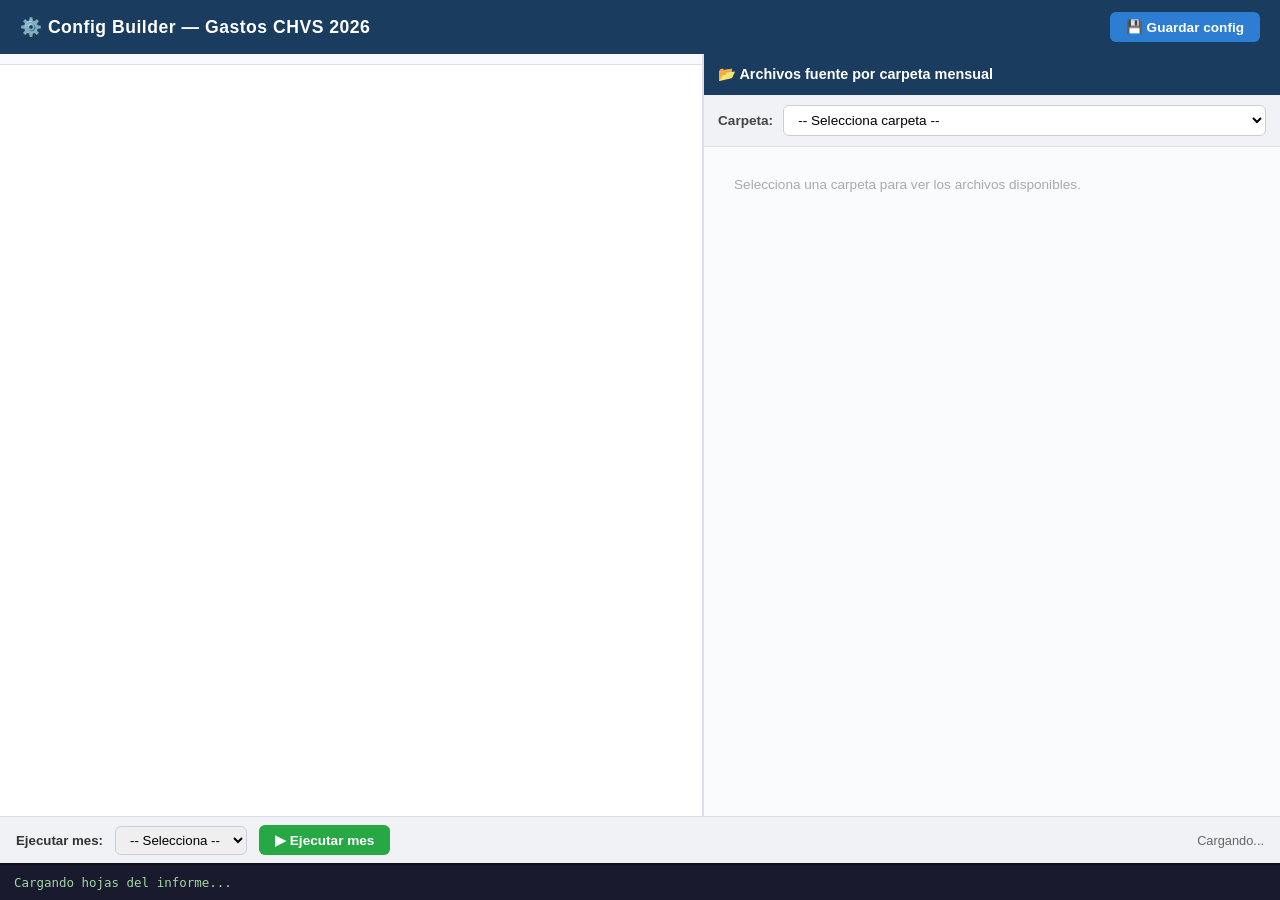
==== templates/index.html @ c242f75b "Add initial HTML structure and CSS styles for Config Builder interface" ====
<!DOCTYPE html>
<html lang="es">
<head>
  <meta charset="UTF-8">
  <meta name="viewport" content="width=device-width, initial-scale=1.0">
  <title>Config Builder — CHVS</title>
  <link rel="stylesheet" href="/static/style.css">
</head>
<body>

<!-- ═══════════════════════════ HEADER ═══════════════════════════ -->
<header>
  <h1>⚙️ Config Builder — Gastos CHVS 2026</h1>
  <div class="actions">
    <button class="btn btn-primary" id="btn-save" onclick="saveConfig()">
      💾 Guardar config
    </button>
  </div>
</header>

<!-- ═══════════════════════════ MAIN ════════════════════════════ -->
<div class="main">

  <!-- ─────────── PANEL IZQUIERDO: hojas Excel ─────────── -->
  <div class="panel-left">
    <div class="tabs-nav" id="tabs-nav">
      <!-- pestañas generadas por JS -->
    </div>
    <div class="sheet-content" id="sheet-content">
      <!-- filas de la hoja activa -->
    </div>
  </div>

  <!-- ─────────── PANEL DERECHO: archivos fuente ─────────── -->
  <div class="panel-right">
    <div class="panel-right-header">
      📂 Archivos fuente por carpeta mensual
    </div>

    <div class="folder-select-wrap">
      <label>Carpeta:</label>
      <select class="folder-select" id="folder-select">
        <option value="">-- Selecciona carpeta --</option>
      </select>
    </div>

    <div class="accordion-wrap" id="accordion-wrap">
      <p style="padding:20px;color:#aaa;font-size:.85rem;">
        Selecciona una carpeta para ver los archivos disponibles.
      </p>
    </div>
  </div>

</div>

<!-- ═══════════════════════════ FOOTER ═══════════════════════════ -->
<div class="footer-bar">
  <label style="font-size:.83rem;font-weight:600;">Ejecutar mes:</label>
  <select id="run-folder">
    <option value="">-- Selecciona --</option>
  </select>
  <button class="btn btn-success" id="btn-run" onclick="runMes()">
    ▶ Ejecutar mes
  </button>
  <span class="stats" id="stats">Cargando...</span>
</div>

<!-- ═══════════════════════════ LOG ══════════════════════════════ -->
<div class="log-panel" id="log-panel"></div>

<script src="/static/app.js"></script>
</body>
</html>
---- static/style.css ----
* { box-sizing: border-box; margin: 0; padding: 0; }

body {
  font-family: 'Segoe UI', sans-serif;
  background: #f0f2f5;
  color: #333;
  height: 100vh;
  display: flex;
  flex-direction: column;
}

/* ── Header ── */
header {
  background: #1a3c5e;
  color: white;
  padding: 12px 20px;
  display: flex;
  align-items: center;
  justify-content: space-between;
  flex-shrink: 0;
}
header h1 { font-size: 1.1rem; font-weight: 600; letter-spacing: .5px; }
header .actions { display: flex; gap: 10px; }

/* ── Botones ── */
.btn {
  padding: 7px 16px;
  border: none;
  border-radius: 6px;
  cursor: pointer;
  font-size: .85rem;
  font-weight: 600;
  transition: opacity .15s;
}
.btn:hover { opacity: .85; }
.btn:disabled { opacity: .4; cursor: not-allowed; }
.btn-primary  { background: #2d7dd2; color: #fff; }
.btn-success  { background: #28a745; color: #fff; }
.btn-danger   { background: #dc3545; color: #fff; }
.btn-sm       { padding: 3px 10px; font-size: .78rem; }

/* ── Layout principal ── */
.main {
  display: flex;
  flex: 1;
  overflow: hidden;
  gap: 0;
}

/* ── Panel izquierdo ── */
.panel-left {
  width: 55%;
  display: flex;
  flex-direction: column;
  background: #fff;
  border-right: 2px solid #dde;
  overflow: hidden;
}

.tabs-nav {
  display: flex;
  flex-wrap: wrap;
  gap: 4px;
  padding: 10px 12px 0;
  background: #f7f9fc;
  border-bottom: 1px solid #dde;
  flex-shrink: 0;
}
.tab-btn {
  padding: 6px 12px;
  border: 1px solid #ccd;
  border-bottom: none;
  border-radius: 6px 6px 0 0;
  background: #eef1f5;
  cursor: pointer;
  font-size: .8rem;
  font-weight: 600;
  color: #555;
  transition: background .15s;
}
.tab-btn.active {
  background: #fff;
  color: #1a3c5e;
  border-color: #1a3c5e;
  border-bottom: 2px solid #fff;
  margin-bottom: -1px;
}
.tab-btn .badge {
  display: inline-block;
  background: #2d7dd2;
  color: white;
  border-radius: 10px;
  padding: 0 5px;
  font-size: .7rem;
  margin-left: 4px;
}

.sheet-content {
  flex: 1;
  overflow-y: auto;
  padding: 12px;
}

/* ── Filas del destino ── */
.dest-row {
  border: 1px solid #e0e4ea;
  border-radius: 8px;
  margin-bottom: 8px;
  overflow: hidden;
  transition: border-color .2s;
}
.dest-row.has-sources  { border-left: 4px solid #28a745; }
.dest-row.no-sources   { border-left: 4px solid #ccc; }
.dest-row.drag-over    { border-color: #2d7dd2; background: #e8f0fb; }
.dest-row.formula-row  { border-left: 4px solid #f0c040; background: #fffdf0; opacity: .75; }

.formula-label { color: #b8860b; font-weight: 700; font-size: .85rem; min-width: 140px; }
.formula-desc  { color: #999; font-style: italic; }
.sin-codigo    { color: #888; font-style: italic; min-width: 140px; font-size: .8rem; }

.dest-row-header {
  display: flex;
  align-items: center;
  padding: 8px 12px;
  background: #f8f9fc;
  gap: 10px;
}
.dest-codigo {
  font-family: monospace;
  font-size: .78rem;
  color: #1a3c5e;
  font-weight: 700;
  min-width: 140px;
}
.dest-desc {
  font-size: .85rem;
  color: #444;
  flex: 1;
}
.dest-status {
  width: 10px;
  height: 10px;
  border-radius: 50%;
  flex-shrink: 0;
}
.status-green  { background: #28a745; }
.status-gray   { background: #ccc; }

.dest-sources {
  padding: 6px 12px 8px;
  display: flex;
  flex-wrap: wrap;
  gap: 6px;
  min-height: 36px;
  background: #fff;
}
.drop-hint {
  font-size: .78rem;
  color: #aaa;
  font-style: italic;
  align-self: center;
}

/* ── Chips de fuente ── */
.source-chip {
  display: inline-flex;
  align-items: center;
  gap: 5px;
  background: #e3f0ff;
  border: 1px solid #b3d0f5;
  border-radius: 20px;
  padding: 3px 10px;
  font-size: .75rem;
  color: #1a3c5e;
  cursor: grab;
}
.source-chip .chip-code   { font-weight: 700; font-family: monospace; }
.source-chip .chip-file   { color: #666; font-size: .7rem; }
.source-chip .chip-val    { color: #28a745; font-weight: 600; }
.source-chip .chip-remove {
  cursor: pointer;
  color: #dc3545;
  font-weight: 700;
  font-size: .9rem;
  line-height: 1;
}
.source-chip .chip-remove:hover { color: #a00; }

.chip-total {
  display: inline-flex;
  align-items: center;
  background: #1a3c5e;
  color: #fff;
  border-radius: 20px;
  padding: 3px 12px;
  font-size: .76rem;
  font-weight: 700;
  margin-left: 4px;
}

.chip-fijo {
  background: #fff3e0;
  border-color: #ff9800;
  color: #e65100;
}

.dest-manual {
  padding: 4px 12px 6px;
  background: #fafafa;
  border-top: 1px dashed #e0e4ea;
}
.manual-op-row {
  display: flex;
  align-items: center;
  gap: 6px;
  margin-bottom: 4px;
}
.manual-op-row label {
  font-size: .73rem;
  color: #999;
  white-space: nowrap;
  min-width: 32px;
}
.manual-op-sel {
  padding: 3px 6px;
  border: 1px solid #dde;
  border-radius: 6px;
  font-size: .8rem;
  font-weight: 700;
  color: #1a3c5e;
  background: #fff;
  cursor: pointer;
}
.manual-input {
  width: 120px;
  padding: 3px 8px;
  border: 1px solid #dde;
  border-radius: 6px;
  font-size: .8rem;
  color: #333;
}
.btn-op-remove {
  border: none;
  background: none;
  color: #dc3545;
  font-size: 1rem;
  font-weight: 700;
  cursor: pointer;
  line-height: 1;
  padding: 0 4px;
}
.btn-op-remove:hover { color: #a00; }
.btn-op-add {
  border: 1px dashed #aab;
  background: none;
  color: #555;
  font-size: .75rem;
  border-radius: 6px;
  padding: 3px 10px;
  cursor: pointer;
  margin-top: 2px;
}
.btn-op-add:hover { background: #eef; color: #1a3c5e; }

/* ── Panel derecho ── */
.panel-right {
  width: 45%;
  display: flex;
  flex-direction: column;
  background: #fafbfc;
  overflow: hidden;
}

.panel-right-header {
  padding: 12px 14px;
  background: #1a3c5e;
  color: white;
  font-size: .9rem;
  font-weight: 600;
  flex-shrink: 0;
}

.folder-select-wrap {
  padding: 10px 14px;
  border-bottom: 1px solid #dde;
  background: #f0f2f5;
  display: flex;
  align-items: center;
  gap: 10px;
  flex-shrink: 0;
}
.folder-select-wrap label { font-size: .85rem; font-weight: 600; color: #444; }
.folder-select-wrap select {
  flex: 1;
  padding: 6px 10px;
  border: 1px solid #ccd;
  border-radius: 6px;
  font-size: .85rem;
  background: white;
}

.accordion-wrap {
  flex: 1;
  overflow-y: auto;
  padding: 10px;
}

/* ── Acordeón ── */
.accordion-item {
  border: 1px solid #dde;
  border-radius: 8px;
  margin-bottom: 8px;
  overflow: hidden;
}
.accordion-header {
  padding: 9px 14px;
  background: #eef1f6;
  cursor: pointer;
  display: flex;
  align-items: center;
  justify-content: space-between;
  user-select: none;
  font-size: .82rem;
  font-weight: 600;
  color: #1a3c5e;
}
.accordion-header:hover { background: #e0e6f0; }
.accordion-header .arrow { transition: transform .2s; }
.accordion-header.open .arrow { transform: rotate(90deg); }
.accordion-body {
  display: none;
  padding: 6px 10px 10px;
  background: white;
  max-height: 320px;
  overflow-y: auto;
}
.accordion-body.open { display: block; }

/* ── Chips arrastrables (derecha) ── */
.draggable-chip {
  display: inline-flex;
  align-items: center;
  gap: 6px;
  background: #fff8e1;
  border: 1px solid #f0c040;
  border-radius: 20px;
  padding: 4px 10px;
  margin: 3px;
  font-size: .75rem;
  cursor: grab;
  transition: background .15s, box-shadow .15s;
}
.draggable-chip:hover {
  background: #fff3b0;
  box-shadow: 0 2px 8px rgba(0,0,0,.12);
}
.draggable-chip:active { cursor: grabbing; }
.draggable-chip .dc-code { font-weight: 700; font-family: monospace; color: #333; }
.draggable-chip .dc-desc { color: #555; max-width: 160px; overflow: hidden; text-overflow: ellipsis; white-space: nowrap; }
.draggable-chip .dc-val  { color: #28a745; font-weight: 600; }

/* Buscador en acordeón */
.chip-search {
  width: 100%;
  padding: 5px 10px;
  border: 1px solid #dde;
  border-radius: 6px;
  font-size: .82rem;
  margin-bottom: 8px;
}

/* ── Panel de log ── */
.log-panel {
  background: #1a1a2e;
  color: #a0d8a0;
  font-family: monospace;
  font-size: .78rem;
  padding: 10px 14px;
  max-height: 160px;
  overflow-y: auto;
  flex-shrink: 0;
  border-top: 2px solid #0d1117;
  white-space: pre-wrap;
  display: none;
}
.log-panel.visible { display: block; }

/* ── Barra inferior ── */
.footer-bar {
  background: #f0f2f5;
  border-top: 1px solid #dde;
  padding: 8px 16px;
  display: flex;
  align-items: center;
  gap: 12px;
  flex-shrink: 0;
}
.footer-bar select {
  padding: 5px 10px;
  border: 1px solid #ccd;
  border-radius: 6px;
  font-size: .83rem;
}
.footer-bar .stats {
  margin-left: auto;
  font-size: .8rem;
  color: #666;
}

/* Loading spinner */
.spinner {
  display: inline-block;
  width: 14px;
  height: 14px;
  border: 2px solid #fff;
  border-top-color: transparent;
  border-radius: 50%;
  animation: spin .6s linear infinite;
  vertical-align: middle;
  margin-right: 4px;
}
@keyframes spin { to { transform: rotate(360deg); } }

/* Tooltip */
[data-tip] { position: relative; }
[data-tip]:hover::after {
  content: attr(data-tip);
  position: absolute;
  bottom: 120%;
  left: 50%;
  transform: translateX(-50%);
  background: #333;
  color: #fff;
  padding: 4px 8px;
  border-radius: 4px;
  font-size: .72rem;
  white-space: nowrap;
  z-index: 999;
}
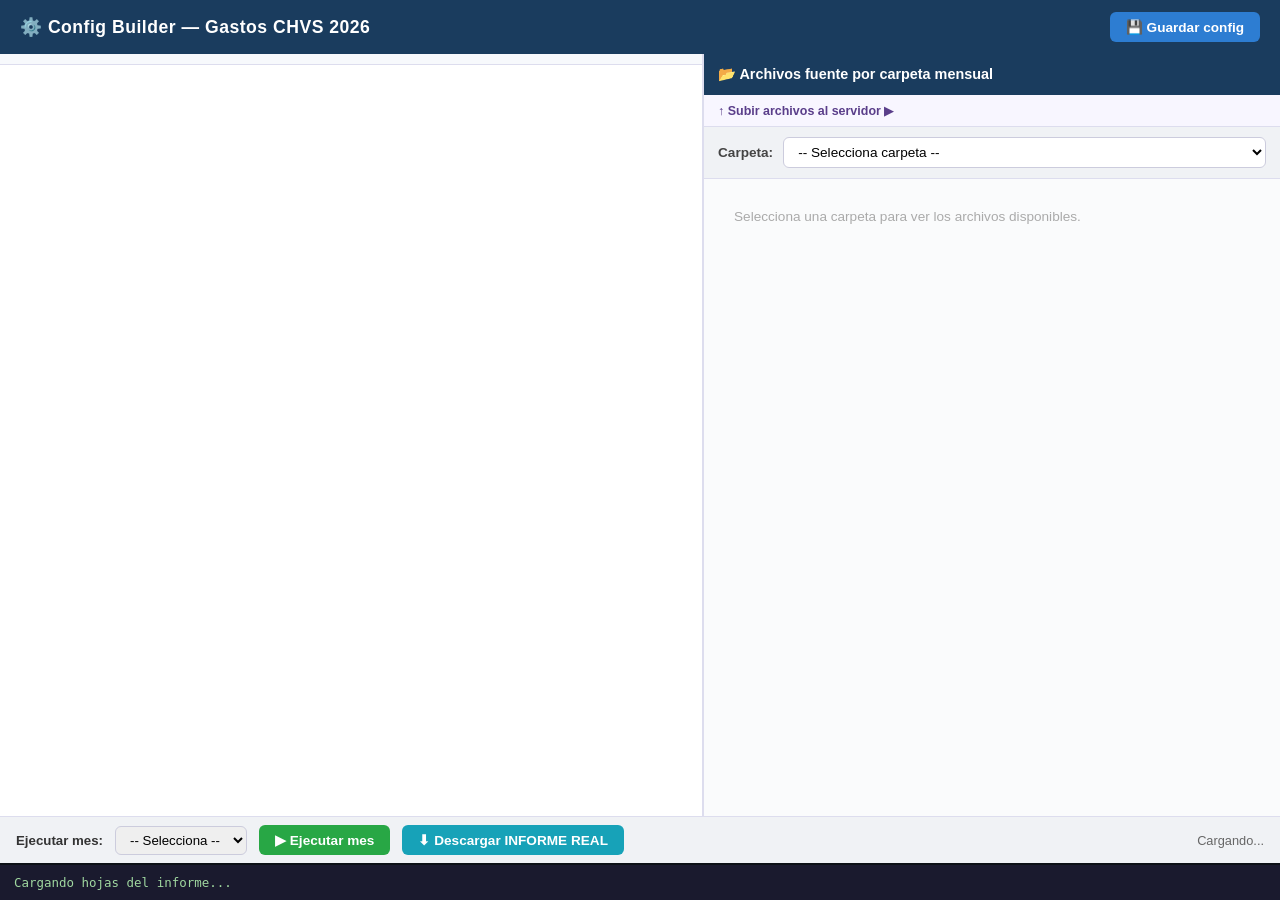
==== commit 8f616d06: "Implement file upload and download functionality, refactor BASE path handling for dynamic environmen" ====
--- a/templates/index.html
+++ b/templates/index.html
@@ -37,6 +37,26 @@
       📂 Archivos fuente por carpeta mensual
     </div>
 
+    <!-- ── Subir archivos al servidor ── -->
+    <div class="upload-section">
+      <div class="upload-header" onclick="toggleUpload()">
+        &#8593; Subir archivos al servidor <span id="upload-arrow">&#9654;</span>
+      </div>
+      <div class="upload-body" id="upload-body" style="display:none">
+        <div class="upload-row">
+          <label>Carpeta mes:</label>
+          <input type="text" id="upload-folder" placeholder="Ej: ABRIL" maxlength="20"
+                 style="width:90px;text-transform:uppercase">
+        </div>
+        <input type="file" id="upload-files" multiple accept=".xls,.xlsx"
+               style="font-size:.78rem;margin:6px 0">
+        <button class="btn btn-upload" id="btn-upload" onclick="uploadFiles()">
+          Subir archivos
+        </button>
+        <div id="upload-status" style="font-size:.75rem;margin-top:4px;color:#555"></div>
+      </div>
+    </div>
+
     <div class="folder-select-wrap">
       <label>Carpeta:</label>
       <select class="folder-select" id="folder-select">
@@ -62,6 +82,9 @@
   <button class="btn btn-success" id="btn-run" onclick="runMes()">
     ▶ Ejecutar mes
   </button>
+  <a class="btn btn-download" id="btn-download" href="/api/download/informe" download>
+    &#11015; Descargar INFORME REAL
+  </a>
   <span class="stats" id="stats">Cargando...</span>
 </div>
 
--- a/static/style.css
+++ b/static/style.css
@@ -37,6 +37,8 @@
 .btn-primary  { background: #2d7dd2; color: #fff; }
 .btn-success  { background: #28a745; color: #fff; }
 .btn-danger   { background: #dc3545; color: #fff; }
+.btn-upload   { background: #6f42c1; color: #fff; font-size:.78rem; padding:5px 12px; }
+.btn-download { background: #17a2b8; color: #fff; text-decoration:none; display:inline-flex; align-items:center; gap:4px; }
 .btn-sm       { padding: 3px 10px; font-size: .78rem; }
 
 /* ── Layout principal ── */
@@ -146,6 +148,22 @@
 .status-green  { background: #28a745; }
 .status-gray   { background: #ccc; }
 
+/* ── Títulos de sección ── */
+.section-title {
+  margin: 14px 0 4px;
+  padding: 5px 14px;
+  background: #e8f0fe;
+  border-left: 4px solid #4a6fa5;
+  border-radius: 3px;
+  font-size: .78rem;
+  font-weight: 700;
+  color: #2c3e6b;
+  letter-spacing: .05em;
+  text-transform: uppercase;
+  pointer-events: none;
+  user-select: none;
+}
+
 .dest-sources {
   padding: 6px 12px 8px;
   display: flex;
@@ -278,6 +296,39 @@
   font-size: .9rem;
   font-weight: 600;
   flex-shrink: 0;
+}
+
+/* ── Sección de carga de archivos ── */
+.upload-section {
+  border-bottom: 1px solid #dde;
+  background: #f8f6ff;
+}
+.upload-header {
+  padding: 8px 14px;
+  font-size: .78rem;
+  font-weight: 600;
+  color: #5a3e8a;
+  cursor: pointer;
+  user-select: none;
+}
+.upload-header:hover { background: #ede8f8; }
+.upload-body {
+  padding: 8px 14px 12px;
+  display: flex;
+  flex-direction: column;
+  gap: 4px;
+}
+.upload-row {
+  display: flex;
+  align-items: center;
+  gap: 8px;
+  font-size: .78rem;
+}
+.upload-row input {
+  padding: 3px 7px;
+  border: 1px solid #ccc;
+  border-radius: 4px;
+  font-size: .78rem;
 }
 
 .folder-select-wrap {
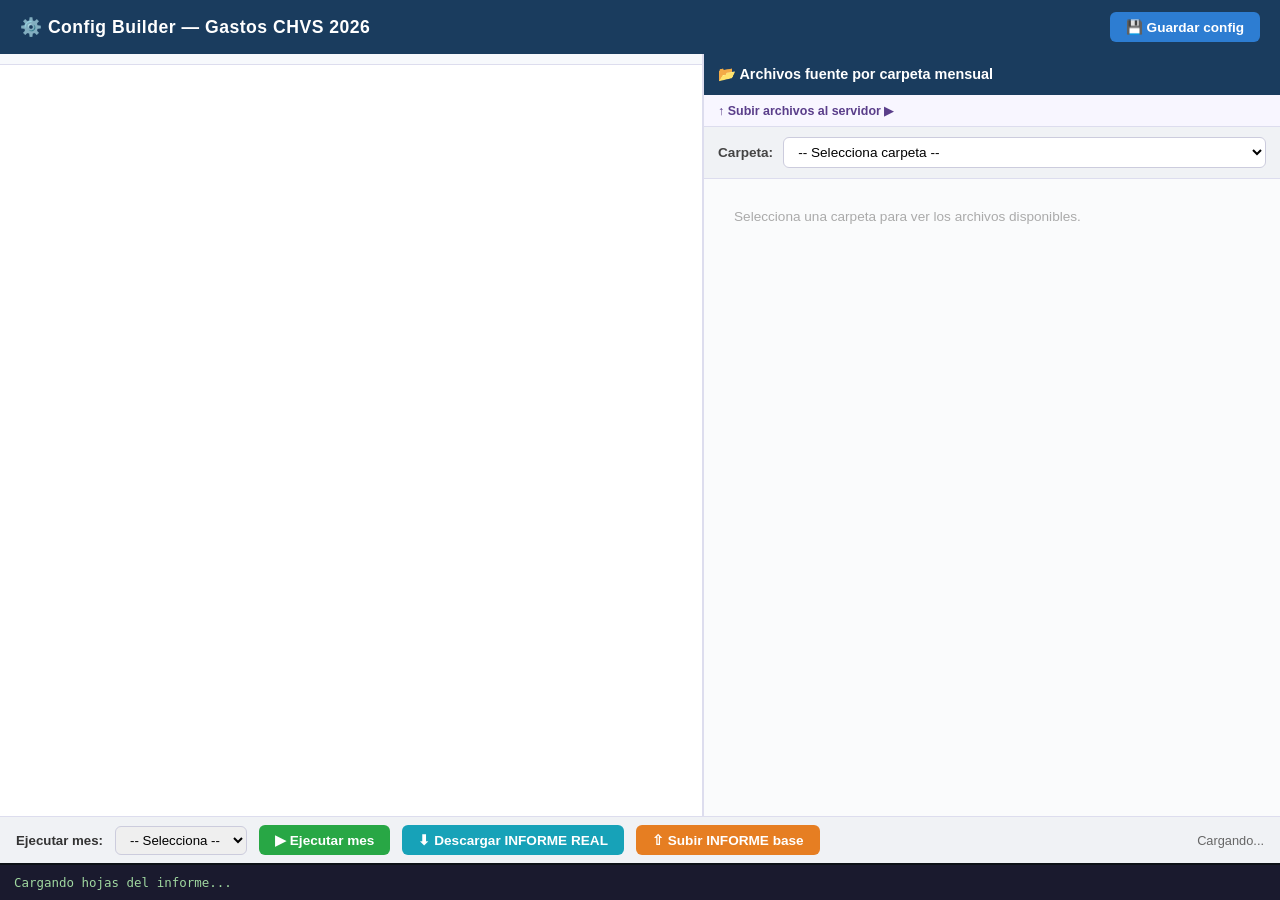
==== commit d2a5266e: "Add endpoint and UI button to replace INFORME REAL base file Users can now upload a fresh .xlsx temp" ====
--- a/templates/index.html
+++ b/templates/index.html
@@ -85,6 +85,10 @@
   <a class="btn btn-download" id="btn-download" href="/api/download/informe" download>
     &#11015; Descargar INFORME REAL
   </a>
+  <label class="btn btn-replace" title="Reemplazar el INFORME REAL base en el servidor">
+    &#8679; Subir INFORME base
+    <input type="file" accept=".xlsx" style="display:none" onchange="subirInformeBase(this)">
+  </label>
   <span class="stats" id="stats">Cargando...</span>
 </div>
 
--- a/static/style.css
+++ b/static/style.css
@@ -39,6 +39,7 @@
 .btn-danger   { background: #dc3545; color: #fff; }
 .btn-upload   { background: #6f42c1; color: #fff; font-size:.78rem; padding:5px 12px; }
 .btn-download { background: #17a2b8; color: #fff; text-decoration:none; display:inline-flex; align-items:center; gap:4px; }
+.btn-replace  { background: #e67e22; color: #fff; cursor:pointer; display:inline-flex; align-items:center; gap:4px; }
 .btn-sm       { padding: 3px 10px; font-size: .78rem; }
 
 /* ── Layout principal ── */
@@ -162,6 +163,25 @@
   text-transform: uppercase;
   pointer-events: none;
   user-select: none;
+}
+
+/* Fila con referencia interna al libro (cross-sheet) */
+.interno-row {
+  opacity: .85;
+  border-left: 3px solid #9b59b6;
+  background: #f9f4fe;
+}
+.interno-row .dest-row-header {
+  cursor: default;
+}
+.status-interno {
+  background: #9b59b6 !important;
+}
+.interno-badge {
+  font-size: .72rem;
+  color: #7d3c98;
+  padding: 2px 8px 4px;
+  font-style: italic;
 }
 
 .dest-sources {
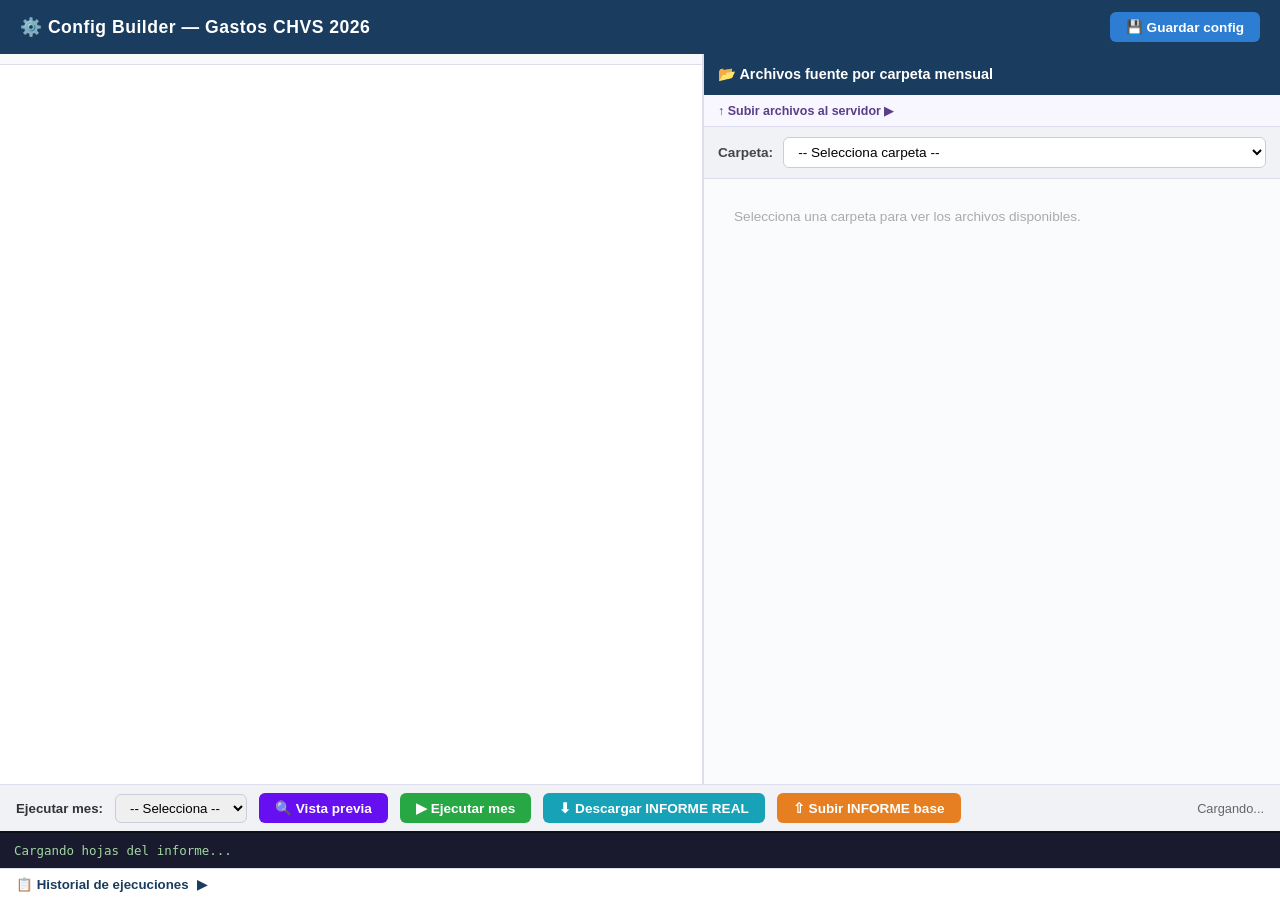
==== commit 96274f69: "Mejoras de robustez: fix inferEntidad, preview modal e historial UI - Fix raíz de inferEntidad(): ag" ====
--- a/templates/index.html
+++ b/templates/index.html
@@ -64,6 +64,11 @@
       </select>
     </div>
 
+    <div class="selection-bar" id="selection-bar" style="display:none">
+      <span class="sel-count"></span>
+      <button class="btn-sel-clear" onclick="clearChipSelection()">✕ Limpiar selección</button>
+    </div>
+
     <div class="accordion-wrap" id="accordion-wrap">
       <p style="padding:20px;color:#aaa;font-size:.85rem;">
         Selecciona una carpeta para ver los archivos disponibles.
@@ -79,6 +84,9 @@
   <select id="run-folder">
     <option value="">-- Selecciona --</option>
   </select>
+  <button class="btn btn-preview" id="btn-preview" onclick="previewMes()">
+    🔍 Vista previa
+  </button>
   <button class="btn btn-success" id="btn-run" onclick="runMes()">
     ▶ Ejecutar mes
   </button>
@@ -95,6 +103,25 @@
 <!-- ═══════════════════════════ LOG ══════════════════════════════ -->
 <div class="log-panel" id="log-panel"></div>
 
+<!-- ═══════════════════════ HISTORIAL ══════════════════════════ -->
+<div class="hist-panel">
+  <div class="hist-header" onclick="toggleHistorial()">
+    📋 Historial de ejecuciones <span id="hist-arrow">▶</span>
+  </div>
+  <div id="hist-body" style="display:none"></div>
+</div>
+
+<!-- ═══════════════════════ MODAL PREVIEW ══════════════════════ -->
+<div id="prev-modal" class="prev-overlay" style="display:none" onclick="if(event.target===this)closePrevModal()">
+  <div class="prev-modal">
+    <div id="prev-body"></div>
+    <div class="prev-footer">
+      <button class="btn btn-success" onclick="confirmarEjecutar()">▶ Ejecutar mes</button>
+      <button class="btn" style="background:#6c757d;color:#fff" onclick="closePrevModal()">Cancelar</button>
+    </div>
+  </div>
+</div>
+
 <script src="/static/app.js"></script>
 </body>
 </html>
--- a/static/style.css
+++ b/static/style.css
@@ -41,6 +41,7 @@
 .btn-download { background: #17a2b8; color: #fff; text-decoration:none; display:inline-flex; align-items:center; gap:4px; }
 .btn-replace  { background: #e67e22; color: #fff; cursor:pointer; display:inline-flex; align-items:center; gap:4px; }
 .btn-sm       { padding: 3px 10px; font-size: .78rem; }
+.btn-preview  { background: #6610f2; color: #fff; }
 
 /* ── Layout principal ── */
 .main {
@@ -242,6 +243,37 @@
   color: #e65100;
 }
 
+.chip-op-btn {
+  display: inline-flex;
+  align-items: center;
+  justify-content: center;
+  width: 18px;
+  height: 18px;
+  border-radius: 50%;
+  border: none;
+  font-size: .8rem;
+  font-weight: 700;
+  line-height: 1;
+  cursor: pointer;
+  padding: 0;
+  flex-shrink: 0;
+  transition: background .15s, color .15s;
+}
+.chip-op-btn.op-plus  { background: #d4edda; color: #155724; }
+.chip-op-btn.op-minus { background: #f8d7da; color: #721c24; }
+.chip-op-btn:hover { filter: brightness(0.88); }
+
+.chip-creditos {
+  font-size: .65rem;
+  font-weight: 600;
+  color: #856404;
+  background: #fff3cd;
+  border: 1px solid #ffc107;
+  border-radius: 4px;
+  padding: 1px 4px;
+  white-space: nowrap;
+}
+
 .dest-manual {
   padding: 4px 12px 6px;
   background: #fafafa;
@@ -400,14 +432,125 @@
 .accordion-header.open .arrow { transform: rotate(90deg); }
 .accordion-body {
   display: none;
-  padding: 6px 10px 10px;
+  padding: 6px 8px 10px;
   background: white;
-  max-height: 320px;
+  max-height: 420px;
   overflow-y: auto;
 }
 .accordion-body.open { display: block; }
 
-/* ── Chips arrastrables (derecha) ── */
+/* ── Tabla de filas fuente (panel derecho) ── */
+.source-rows-wrap {
+  border: 1px solid #e5e7eb;
+  border-radius: 6px;
+  overflow: hidden;
+  font-size: .76rem;
+}
+.source-row-header {
+  display: flex;
+  align-items: center;
+  padding: 5px 8px;
+  background: #f3f4f6;
+  border-bottom: 1px solid #e5e7eb;
+  font-weight: 700;
+  font-size: .7rem;
+  color: #6b7280;
+  text-transform: uppercase;
+  letter-spacing: .04em;
+  user-select: none;
+}
+.source-row {
+  display: flex;
+  align-items: center;
+  padding: 4px 8px;
+  border-bottom: 1px solid #f3f4f6;
+  cursor: grab;
+  transition: background .1s;
+  gap: 6px;
+}
+.source-row:last-child  { border-bottom: none; }
+.source-row:hover       { background: #fffbeb; }
+.source-row:active      { cursor: grabbing; }
+
+/* Fila total/negrita */
+.source-row.chip-total            { background: #fffdf4; }
+.source-row.chip-total .sr-code   { color: #92400e; font-weight: 800; }
+.source-row.chip-total .sr-val    { color: #b45309; }
+.source-row.chip-total .sr-desc   { font-weight: 600; color: #374151; }
+.source-row.chip-total:hover      { background: #fef9ee; }
+
+/* Fila seleccionada */
+.source-row.chip-selected         { background: #dbeafe !important; outline: 1px solid #3b82f6; }
+.source-row.chip-selected .sr-code { color: #1d4ed8; }
+
+/* Columnas */
+.sr-code {
+  font-family: monospace;
+  font-size: .73rem;
+  color: #374151;
+  min-width: 68px;
+  white-space: nowrap;
+  flex-shrink: 0;
+}
+.sr-desc {
+  flex: 1;
+  color: #4b5563;
+  overflow: hidden;
+  text-overflow: ellipsis;
+  white-space: nowrap;
+  min-width: 0;
+}
+.sr-val {
+  text-align: right;
+  color: #16a34a;
+  font-weight: 600;
+  font-size: .72rem;
+  white-space: nowrap;
+  min-width: 88px;
+  flex-shrink: 0;
+  display: flex;
+  align-items: center;
+  gap: 3px;
+  justify-content: flex-end;
+}
+.sr-creditos {
+  font-size: .6rem;
+  font-weight: 700;
+  color: #92400e;
+  background: #fef3c7;
+  border: 1px solid #f59e0b;
+  border-radius: 3px;
+  padding: 0 3px;
+  cursor: help;
+}
+
+/* Separador de sección dentro de tabla fuente */
+/* Badge de sección en chip del panel izquierdo */
+.chip-sec {
+  display: block;
+  font-size: .62rem;
+  color: #6366f1;
+  font-style: italic;
+  white-space: nowrap;
+  overflow: hidden;
+  text-overflow: ellipsis;
+  max-width: 140px;
+}
+
+.source-row-sep {
+  padding: 4px 8px;
+  background: #e0e7ff;
+  color: #3730a3;
+  font-size: .7rem;
+  font-weight: 700;
+  letter-spacing: .03em;
+  border-top: 1px solid #c7d2fe;
+  border-bottom: 1px solid #c7d2fe;
+  text-transform: uppercase;
+  user-select: none;
+}
+
+/* Chips arrastrables legacy (se mantiene para compatibilidad) */
 .draggable-chip {
   display: inline-flex;
   align-items: center;
@@ -421,14 +564,68 @@
   cursor: grab;
   transition: background .15s, box-shadow .15s;
 }
-.draggable-chip:hover {
-  background: #fff3b0;
-  box-shadow: 0 2px 8px rgba(0,0,0,.12);
-}
+.draggable-chip:hover { background: #fff3b0; box-shadow: 0 2px 8px rgba(0,0,0,.12); }
 .draggable-chip:active { cursor: grabbing; }
 .draggable-chip .dc-code { font-weight: 700; font-family: monospace; color: #333; }
 .draggable-chip .dc-desc { color: #555; max-width: 160px; overflow: hidden; text-overflow: ellipsis; white-space: nowrap; }
 .draggable-chip .dc-val  { color: #28a745; font-weight: 600; }
+
+.draggable-chip.chip-selected {
+  background: #dbeafe;
+  border-color: #3b82f6;
+  box-shadow: 0 0 0 2px rgba(59,130,246,.3);
+}
+.draggable-chip.chip-selected .dc-code { color: #1d4ed8; }
+
+/* Filtros de total/detalle en acordeón */
+.chip-filter-bar {
+  display: flex;
+  gap: 4px;
+  margin-bottom: 6px;
+  flex-wrap: wrap;
+}
+.chip-filter {
+  border: 1px solid #dde;
+  background: #f5f5fa;
+  border-radius: 12px;
+  padding: 3px 10px;
+  font-size: .72rem;
+  cursor: pointer;
+  color: #555;
+  white-space: nowrap;
+}
+.chip-filter.active {
+  background: #3b82f6;
+  border-color: #3b82f6;
+  color: #fff;
+  font-weight: 600;
+}
+.chip-filter:hover:not(.active) { background: #e8e8f5; }
+
+/* Barra de selección múltiple */
+.selection-bar {
+  display: flex;
+  align-items: center;
+  justify-content: space-between;
+  background: #eff6ff;
+  border: 1px solid #93c5fd;
+  border-radius: 6px;
+  padding: 6px 10px;
+  margin: 0 0 6px;
+  font-size: .78rem;
+  color: #1d4ed8;
+}
+.selection-bar .sel-count { font-weight: 600; }
+.btn-sel-clear {
+  background: none;
+  border: 1px solid #93c5fd;
+  border-radius: 4px;
+  color: #1d4ed8;
+  font-size: .72rem;
+  padding: 2px 8px;
+  cursor: pointer;
+}
+.btn-sel-clear:hover { background: #dbeafe; }
 
 /* Buscador en acordeón */
 .chip-search {
@@ -508,3 +705,57 @@
   white-space: nowrap;
   z-index: 999;
 }
+
+/* ── Modal Preview ── */
+.prev-overlay {
+  position: fixed; inset: 0; background: rgba(0,0,0,.55);
+  display: flex; align-items: center; justify-content: center; z-index: 1000;
+}
+.prev-modal {
+  background: #fff; border-radius: 10px; width: 90%; max-width: 860px;
+  max-height: 85vh; display: flex; flex-direction: column; overflow: hidden;
+  box-shadow: 0 8px 32px rgba(0,0,0,.25);
+}
+.prev-header {
+  padding: 12px 16px; background: #1a3c5e; color: #fff;
+  display: flex; align-items: center; justify-content: space-between; flex-shrink: 0;
+}
+.prev-stats { font-size: .82rem; opacity: .85; }
+.prev-warn  { color: #ffd700; font-weight: 600; }
+#prev-body  { overflow-y: auto; padding: 12px 16px; flex: 1; }
+.prev-hoja  {
+  background: #e8f0fb; color: #1a3c5e; font-weight: 700;
+  padding: 4px 10px; border-radius: 4px; margin: 10px 0 4px; font-size: .83rem;
+}
+.prev-table { width: 100%; border-collapse: collapse; font-size: .82rem; margin-bottom: 4px; }
+.prev-table th {
+  background: #f5f7fa; text-align: left; padding: 4px 8px;
+  border-bottom: 1px solid #dde; font-weight: 600;
+}
+.prev-table td { padding: 3px 8px; border-bottom: 1px solid #f0f0f0; }
+.prev-val    { text-align: right; font-family: monospace; }
+.prev-row-warn { background: #fff3f3; }
+.prev-footer {
+  padding: 10px 16px; display: flex; gap: 10px; justify-content: flex-end;
+  border-top: 1px solid #eee; flex-shrink: 0;
+}
+.delta-pos { color: #28a745; font-weight: 600; text-align: right; }
+.delta-neg { color: #dc3545; font-weight: 600; text-align: right; }
+
+/* ── Panel Historial ── */
+.hist-panel {
+  background: #fff; border-top: 1px solid #dde; flex-shrink: 0;
+}
+.hist-header {
+  padding: 8px 16px; font-size: .83rem; font-weight: 600;
+  color: #1a3c5e; cursor: pointer; display: flex; align-items: center; gap: 8px;
+}
+.hist-header:hover { background: #f5f7fa; }
+#hist-body { padding: 0 16px 10px; max-height: 300px; overflow-y: auto; }
+.hist-table { width: 100%; border-collapse: collapse; font-size: .81rem; }
+.hist-table th {
+  background: #f5f7fa; text-align: left; padding: 4px 8px;
+  border-bottom: 1px solid #dde; font-weight: 600;
+}
+.hist-table td { padding: 4px 8px; border-bottom: 1px solid #f4f4f4; }
+.hist-detail { padding: 8px; background: #fafbfc; border-radius: 6px; }
